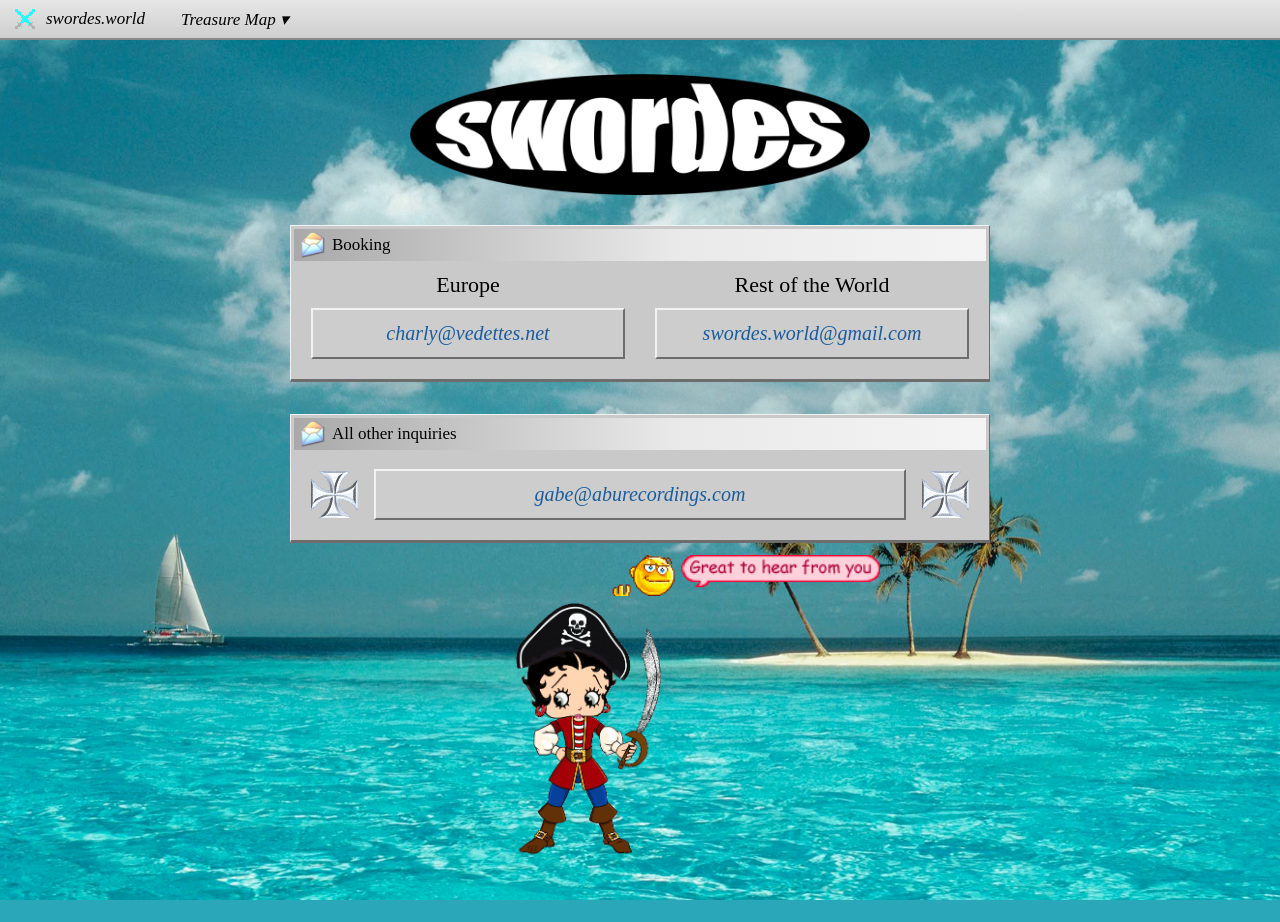
==== contact.html @ 139ad656 "Publish swordes.world site Co-Authored-By: Claude Opus 5.5 <noreply@anthropic.com>" ====
<!DOCTYPE html>
<html lang="en">
<head>
  <meta charset="utf-8">
  <meta name="viewport" content="width=device-width, initial-scale=1">
  <title>Contact - swordes.world</title>
  <link rel="icon" href="images/favicon.png">
  <link rel="stylesheet" href="style.css">
</head>
<body>
  <header id="topbar"></header>

  <main class="page contact">
    <a class="logo" href="index.html"><img src="images/swordes-logo.png" alt="swordes - back to home page"></a>

    <section class="window">
      <h2 class="window-title"><img src="images/mail-icon.png" alt="">Booking</h2>
      <div class="window-body booking">
        <div>
          <h3>Europe</h3>
          <a class="button" href="mailto:charly@vedettes.net">charly@vedettes.net</a>
        </div>
        <div>
          <h3>Rest of the World</h3>
          <a class="button" href="mailto:swordes.world@gmail.com">swordes.world@gmail.com</a>
        </div>
      </div>
    </section>

    <section class="window">
      <h2 class="window-title"><img src="images/mail-icon.png" alt="">All other inquiries</h2>
      <div class="window-body find-me">
        <img src="images/celticcross.gif" alt="">
        <div class="button-row">
          <a class="button" href="mailto:gabe@aburecordings.com">gabe@aburecordings.com</a>
        </div>
        <img src="images/celticcross.gif" alt="">
      </div>
    </section>

    <div class="contact-pirate">
      <img class="betty" src="images/pirate-bettyboop.gif" alt="">
      <img class="bubble" src="images/great-to-hear-from-you.gif" alt="Great to hear from you">
    </div>
  </main>

  <script src="script.js"></script>
</body>
</html>
---- style.css ----
/* ============================================
   swordes.world - shared styles for every page
   ============================================ */

* {
  box-sizing: border-box;
}

html {
  background: #2aa7b8;
}

body {
  margin: 0;
  padding-top: 40px; /* room for the top bar */
  min-height: 100vh;
  font-family: "Times New Roman", Times, serif;
  font-size: 18px;
  color: #000;
}

/* One stationary ocean picture that fills the screen; the page scrolls over it.
   (Done this way instead of "background-attachment: fixed" so it also stays put on iPhones.) */
body::before {
  content: "";
  position: fixed;
  inset: 0;
  z-index: -1;
  background: #2aa7b8 url("images/ocean-bg.jpg") center / cover no-repeat;
}

img {
  max-width: 100%;
  height: auto;
}

a {
  color: #1a5c9e;
}

/* ---------- Top bar + Treasure Map menu ---------- */

.topbar {
  position: fixed;
  top: 0;
  left: 0;
  right: 0;
  z-index: 100;
  height: 40px;
  display: flex;
  align-items: center;
  gap: 36px;
  padding: 0 14px;
  background: linear-gradient(#e6e6e6, #cfcfcf);
  border-bottom: 2px solid #8a8a8a;
  font-style: italic;
  font-size: 17px;
}

.topbar .site-name {
  display: flex;
  align-items: center;
  gap: 10px;
  color: #000;
  text-decoration: none;
}

.topbar .site-name img {
  width: 22px;
  height: 22px;
  image-rendering: pixelated;
}

.menu {
  position: relative;
}

.menu-button {
  font: inherit;
  font-style: italic;
  color: #000;
  background: none;
  border: none;
  padding: 6px 0;
  cursor: pointer;
}

.menu-list {
  display: none;
  position: absolute;
  top: 100%;
  left: 0;
  margin: 0;
  padding: 4px 0;
  list-style: none;
  min-width: 130px;
  background: #d4d4d4;
  border: 1px solid #8a8a8a;
  box-shadow: 2px 2px 0 rgba(0, 0, 0, 0.35);
}

.menu.open .menu-list {
  display: block;
}

.menu-list a {
  display: block;
  padding: 3px 10px;
  color: #000;
  font-size: 15px;
  text-decoration: none;
}

.menu-list a:hover,
.menu-list a:focus {
  background: #1a5c9e;
  color: #fff;
}

/* ---------- Page layout ---------- */

.page {
  position: relative;
  max-width: 700px;
  margin: 0 auto;
  padding: 24px 0 60px;
}

/* The logo is a link back to the home page, centered on every page */
.logo {
  display: block;
  width: 460px;
  max-width: 80%;
  margin: 10px auto 30px;
}

.logo img {
  display: block;
  width: 100%;
}

.corner-pirate {
  position: absolute;
  top: 50px;
  width: 92px;
}

.corner-pirate.left {
  left: 6px;
}

.corner-pirate.right {
  right: 6px;
}

/* ---------- Windows (the gray boxes) ---------- */

.window {
  margin: 0 0 32px;
  background: #c9c9c9;
  border: 1px solid #f2f2f2;
  border-right-color: #6d6d6d;
  border-bottom: 3px solid #6d6d6d;
}

.window-title {
  display: flex;
  align-items: center;
  gap: 6px;
  margin: 3px;
  padding: 3px 6px;
  font-size: 17px;
  font-weight: normal;
  background: linear-gradient(to right, #a9a9a9, #e9e9e9 55%, #f4f4f4);
}

.window-title img {
  width: 26px;
  height: 26px;
}

.window-body {
  padding: 16px 20px 20px;
  text-align: center;
}

/* ---------- Beveled buttons ---------- */

.button {
  display: block;
  padding: 12px 10px;
  color: #1a5c9e;
  font-family: inherit;
  font-style: italic;
  font-size: 18px;
  text-align: center;
  text-decoration: none;
  background: #cdcdcd;
  border: 2px solid;
  border-color: #f2f2f2 #6d6d6d #6d6d6d #f2f2f2;
  cursor: pointer;
}

.button:hover {
  background: #d9d9d9;
}

.button:active {
  border-color: #6d6d6d #f2f2f2 #f2f2f2 #6d6d6d;
}

.button-row {
  display: flex;
}

.button-row .button {
  flex: 1;
}

.button-stack {
  display: flex;
  flex-direction: column;
  gap: 8px;
}

.big .button {
  font-size: 36px;
  padding: 10px;
}

/* ---------- Email sign-up (placeholder) ---------- */

.signup {
  display: flex;
  gap: 14px;
}

.signup input {
  flex: 1;
  min-width: 0;
  padding: 14px 16px;
  font-family: inherit;
  font-size: 17px;
  background: #e8e8e8;
  border: none;
}

.signup .button {
  flex: 0 0 auto;
  min-width: 160px;
  font-style: normal;
  font-size: 20px;
}

/* ---------- Home page ---------- */

.welcome-heading {
  display: flex;
  align-items: center;
  justify-content: space-between;
  gap: 8px;
}

.welcome-heading h1 {
  margin: 0;
  font-size: 42px;
  font-style: italic;
  font-weight: normal;
}

.welcome-heading img {
  width: 82px;
  flex: 0 0 auto;
}

.welcome-text {
  margin: 14px 0 8px;
  line-height: 1.3;
}

.announcement-link {
  display: block;
  font-size: 34px;
  font-style: italic;
}

/* Music player box. Black while loading, then Webamp (big screens) or the simple player (phones). */
.player-loading {
  display: flex;
  align-items: center;
  justify-content: center;
  min-height: 464px;
  color: #ccc;
  font-style: italic;
  background: #000;
}

.webamp-box {
  position: relative;
  height: 464px; /* Webamp's windows are laid out to fit this exactly */
}

.simple-player {
  padding: 12px;
  text-align: left;
  background: #000;
  border: 6px solid #2a5fa8;
  box-shadow: inset 0 0 0 2px #7fa6dd;
}

.simple-player .now-playing {
  margin: 0 0 10px;
  color: #ff9ad5;
  font-style: italic;
}

.simple-player audio {
  display: block;
  width: 100%;
}

.simple-player ol {
  margin: 12px 0 0;
  padding-left: 28px;
  color: #ccc;
}

.simple-player li button {
  width: 100%;
  padding: 6px 4px;
  font-family: inherit;
  font-size: 17px;
  text-align: left;
  color: #ccc;
  background: none;
  border: none;
  cursor: pointer;
}

.simple-player li button.playing {
  color: #fff;
  background: #2a5fa8;
}

.find-me {
  display: flex;
  align-items: center;
  gap: 16px;
}

.find-me .button-row {
  flex: 1;
}

.find-me > img {
  width: 47px;
  flex: 0 0 auto;
}

.know-more {
  text-align: center;
  padding-top: 20px;
}

.know-more img {
  display: block;
  margin: 0 auto;
}

.know-more .enter img {
  width: 90px;
  margin-top: 8px;
}

/* ---------- Videos page ---------- */

.announcement-row {
  display: flex;
  align-items: center;
  gap: 16px;
}

.announcement-row p {
  flex: 1;
  margin: 0;
  font-size: 34px;
  font-style: italic;
  line-height: 1.15;
}

.announcement-row img {
  width: 170px;
  flex: 0 0 auto;
}

.video-area {
  position: relative;
  width: 86%;
  margin: 0 auto 40px;
}

.video {
  position: relative;
  aspect-ratio: 16 / 9;
  background: #000;
}

.video iframe {
  position: absolute;
  inset: 0;
  width: 100%;
  height: 100%;
  border: 0;
}

.eye {
  position: absolute;
  top: 18%;
  right: -60px;
  width: 66px;
  border: 1px solid #fff;
}

.ankhs {
  position: absolute;
  left: -8%;
  bottom: -50px;
  display: flex;
  gap: 16px;
}

.ankhs img {
  width: 80px;
}

.gate-of-knowledge {
  display: block;
  width: 468px;
  max-width: 100%;
  margin: 60px auto 40px;
}

.garden {
  position: relative;
  width: 64%;
  margin: 70px auto 40px;
}

.garden .gate {
  display: block;
  width: 100%;
}

.garden .shark {
  position: absolute;
  top: -80px;
  left: -16%;
  width: 165px;
}

.garden .sorceress {
  position: absolute;
  top: -110px;
  right: -12%;
  width: 155px;
}

/* ---------- Tour Dates page ---------- */

.tour-body {
  display: flex;
  align-items: center;
  gap: 20px;
}

.tour-body > img {
  width: 75px;
  flex: 0 0 auto;
}

.tour-body .button-stack {
  flex: 1;
  margin-right: 95px; /* keeps the buttons centered, like the mockup */
}

.notify-text {
  margin: 22px 0 14px;
  color: #1a5c9e;
  font-size: 22px;
  line-height: 1.3;
}

.music-gif {
  display: block;
  width: 110px;
  margin: 0 auto;
}

/* ---------- Music page ---------- */

.tagline {
  margin: -20px 0 22px;
  font-size: 44px;
  font-style: italic;
  font-weight: normal;
  text-align: center;
}

.music-body {
  display: flex;
  align-items: center;
  gap: 20px;
}

.music-body > img {
  width: 55px;
  flex: 0 0 auto;
  margin-left: 40px;
}

.music-body .button-stack {
  flex: 0 1 350px;
  margin-left: 50px;
}

.music-body .button {
  font-size: 30px;
  padding: 10px;
}

/* ---------- Contact page ---------- */

.booking {
  display: flex;
  gap: 30px;
  padding-top: 8px;
}

.booking > div {
  flex: 1;
}

.booking h3 {
  margin: 0 0 10px;
  font-size: 22px;
  font-weight: normal;
}

.contact .button {
  font-size: 20px;
  word-break: break-word;
}

.contact-pirate {
  position: relative;
  width: 260px;
  margin: 0 auto;
}

.contact-pirate .betty {
  display: block;
  width: 175px;
}

.contact-pirate .bubble {
  position: absolute;
  top: -20px;
  left: 100px;
  width: 270px;
  max-width: none;
}

/* ---------- Phones ---------- */

@media (max-width: 740px) {
  body {
    font-size: 16px;
  }

  .topbar {
    gap: 20px;
  }

  .page {
    padding: 16px 16px 40px;
  }

  .corner-pirate {
    width: 54px;
  }

  .logo {
    max-width: 62%;
  }

  .window-body {
    padding: 12px;
  }

  .button {
    font-size: 16px;
  }

  .button-row {
    flex-wrap: wrap;
  }

  .button-row .button {
    flex: 1 1 33%;
  }

  .welcome-heading h1 {
    font-size: 26px;
  }

  .welcome-heading img {
    width: 48px;
  }

  .announcement-link {
    font-size: 24px;
  }

  .player-loading {
    min-height: 180px;
  }

  .find-me {
    gap: 6px;
  }

  .find-me > img {
    width: 28px;
  }

  .signup {
    flex-direction: column;
    gap: 8px;
  }

  .announcement-row p {
    font-size: 22px;
  }

  .announcement-row img {
    width: 90px;
  }

  .video-area {
    width: 100%;
  }

  .eye {
    right: 4px;
    top: auto;
    bottom: -30px;
    width: 46px;
  }

  .ankhs {
    left: 0;
    bottom: -40px;
  }

  .ankhs img {
    width: 44px;
  }

  .garden {
    width: 78%;
  }

  .garden .shark {
    top: -50px;
    width: 100px;
  }

  .garden .sorceress {
    top: -60px;
    width: 80px;
  }

  .big .button,
  .music-body .button {
    font-size: 22px;
  }

  .tour-body,
  .music-body {
    gap: 10px;
  }

  .tour-body > img {
    width: 40px;
  }

  .tour-body .button-stack {
    margin-right: 0;
  }

  .music-body > img {
    width: 34px;
    margin-left: 0;
  }

  .music-body .button-stack {
    flex: 1;
    margin-left: 0;
  }

  .notify-text {
    font-size: 18px;
  }

  .tagline {
    font-size: 28px;
    margin-top: -14px;
  }

  .booking {
    flex-direction: column;
    gap: 16px;
  }

  .contact .button {
    font-size: 16px;
  }

  .contact-pirate {
    width: 220px;
    margin-top: 30px;
  }

  .contact-pirate .betty {
    width: 140px;
  }

  .contact-pirate .bubble {
    left: 70px;
    width: 160px;
  }
}
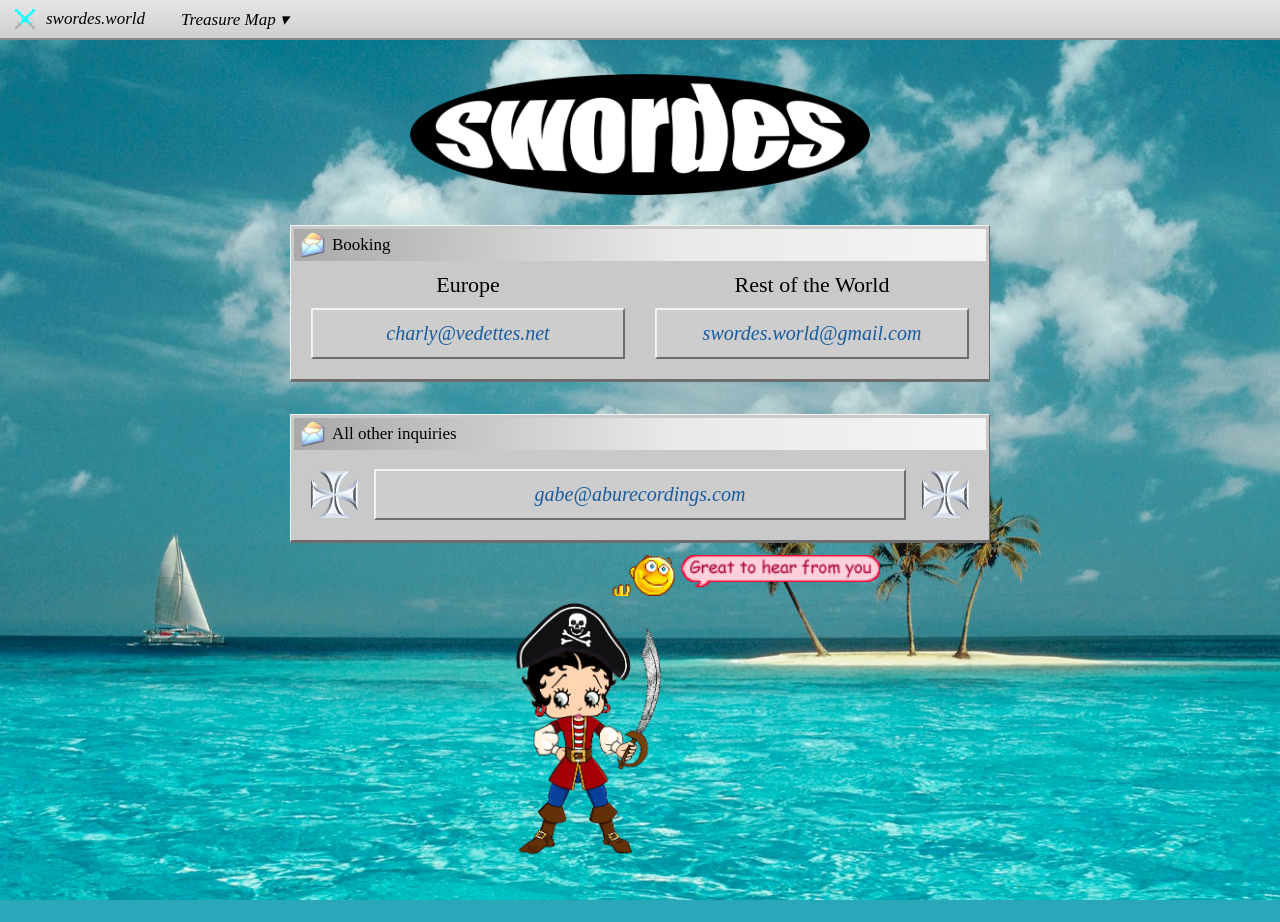
==== commit e08f54de: "Make menu bar sticky with solid gray so iPhone status bar area matches Co-Authored-By: Claude Opus 5" ====
--- a/contact.html
+++ b/contact.html
@@ -3,6 +3,7 @@
 <head>
   <meta charset="utf-8">
   <meta name="viewport" content="width=device-width, initial-scale=1">
+  <meta name="theme-color" content="#e6e6e6">
   <title>Contact - swordes.world</title>
   <link rel="icon" href="images/favicon.png">
   <link rel="stylesheet" href="style.css">
--- a/style.css
+++ b/style.css
@@ -12,7 +12,6 @@
 
 body {
   margin: 0;
-  padding-top: 40px; /* room for the top bar */
   min-height: 100vh;
   font-family: "Times New Roman", Times, serif;
   font-size: 18px;
@@ -40,18 +39,19 @@
 
 /* ---------- Top bar + Treasure Map menu ---------- */
 
+/* Sticky, with a solid gray background-color under the gradient: iPhone Safari
+   reads that solid color to tint the area behind the clock and battery. */
 .topbar {
-  position: fixed;
+  position: sticky;
   top: 0;
-  left: 0;
-  right: 0;
   z-index: 100;
   height: 40px;
   display: flex;
   align-items: center;
   gap: 36px;
   padding: 0 14px;
-  background: linear-gradient(#e6e6e6, #cfcfcf);
+  background-color: #e6e6e6;
+  background-image: linear-gradient(#e6e6e6, #cfcfcf);
   border-bottom: 2px solid #8a8a8a;
   font-style: italic;
   font-size: 17px;
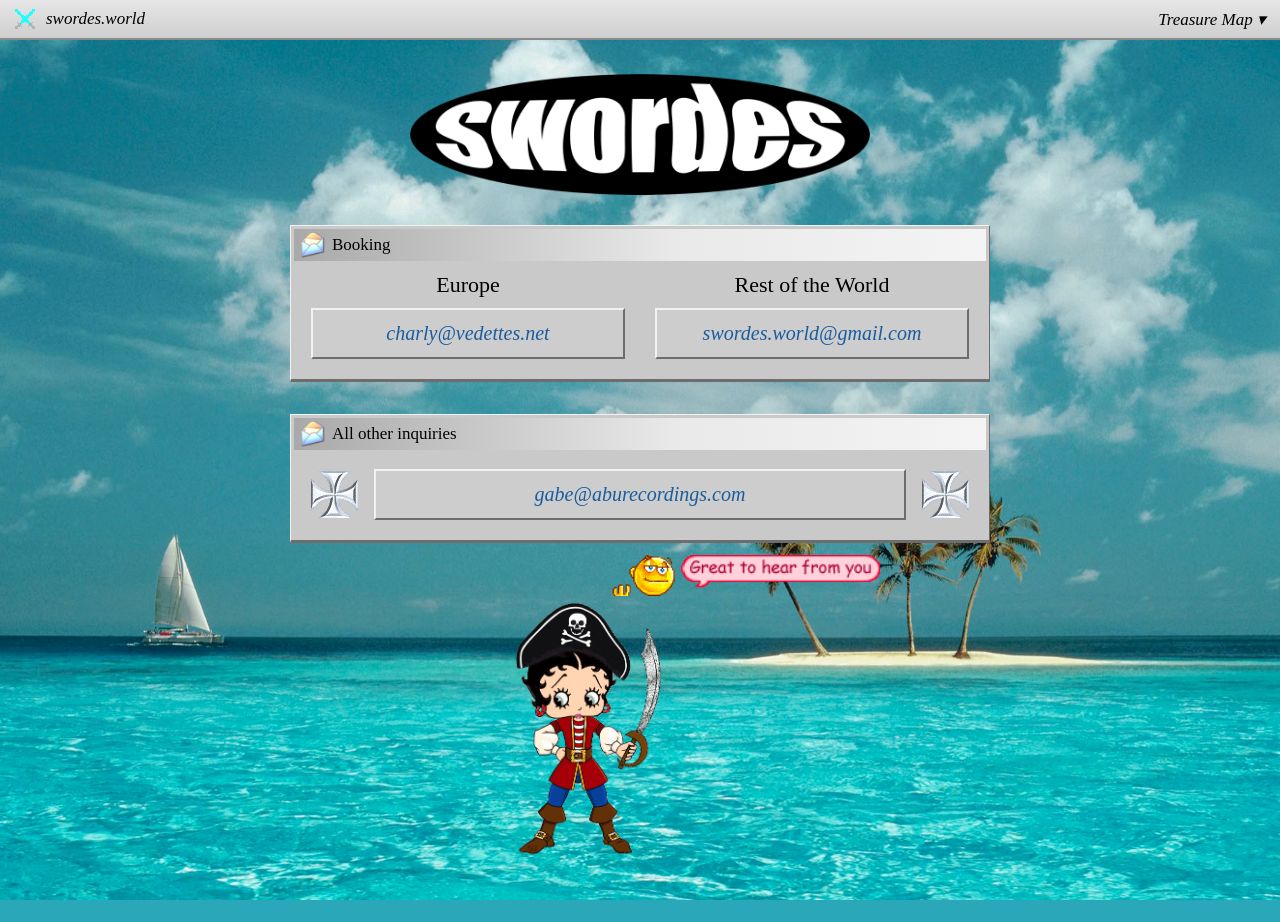
==== commit 17614698: "Version-tag CSS/JS so phones never mix new pages with old styles; older-iPhone collage fallback Co-A" ====
--- a/contact.html
+++ b/contact.html
@@ -6,7 +6,7 @@
   <meta name="theme-color" content="#e6e6e6">
   <title>Contact - swordes.world</title>
   <link rel="icon" href="images/favicon.png">
-  <link rel="stylesheet" href="style.css">
+  <link rel="stylesheet" href="style.css?v=2026-10-06b">
 </head>
 <body>
   <header id="topbar"></header>
@@ -45,6 +45,6 @@
     </div>
   </main>
 
-  <script src="script.js"></script>
+  <script src="script.js?v=2026-10-06b"></script>
 </body>
 </html>
--- a/style.css
+++ b/style.css
@@ -71,8 +71,10 @@
   image-rendering: pixelated;
 }
 
+/* The Treasure Map menu sits at the right end of the bar on every screen size */
 .menu {
   position: relative;
+  margin-left: auto;
 }
 
 .menu-button {
@@ -89,7 +91,7 @@
   display: none;
   position: absolute;
   top: 100%;
-  left: 0;
+  right: 0; /* opens toward the left, so it never runs off the right edge */
   margin: 0;
   padding: 4px 0;
   list-style: none;
@@ -506,26 +508,85 @@
   text-align: center;
 }
 
+/* Buttons are centered in the box; the music note floats at the left edge */
 .music-body {
-  display: flex;
-  align-items: center;
-  gap: 20px;
+  position: relative;
+  display: flex;
+  justify-content: center;
 }
 
 .music-body > img {
+  position: absolute;
+  top: 50%;
+  left: 46px;
   width: 55px;
-  flex: 0 0 auto;
-  margin-left: 40px;
+  transform: translateY(-50%);
 }
 
 .music-body .button-stack {
   flex: 0 1 350px;
-  margin-left: 50px;
 }
 
 .music-body .button {
   font-size: 30px;
   padding: 10px;
+}
+
+/* GIF collage under the Music page buttons: a tight, slightly random cluster
+   with about 24px between neighbours and no tilts. Positions and sizes are
+   percentages of a 384 x 192 box, so the arrangement shrinks evenly on phones
+   (gaps stay between 15px and 25px on every screen size). */
+.gif-collage {
+  position: relative;
+  width: 384px;
+  max-width: 100%;
+  aspect-ratio: 384 / 192;
+  margin: 47px auto 0; /* 47px = the box's normal 32px gap + 15px lower, as requested */
+}
+
+.gif-collage img {
+  position: absolute;
+  height: auto;
+}
+
+/* Older iPhones (Safari before iOS 15) don't understand aspect-ratio, which
+   would leave the collage box with no height. This gives it the same
+   2:1 shape a different way. */
+@supports not (aspect-ratio: 1) {
+  .gif-collage {
+    height: 0;
+    padding-bottom: 50%;
+  }
+}
+
+.gif-collage .g-lotus {
+  left: 0;
+  top: 8.33%;
+  width: 28.13%;
+}
+
+.gif-collage .g-chinese {
+  left: 34.38%;
+  top: 0;
+  width: 39.06%;
+}
+
+.gif-collage .g-montage {
+  left: 79.69%;
+  top: 0;
+  width: 18.75%;
+}
+
+.gif-collage .g-rainbow {
+  left: 79.69%;
+  top: 50%;
+  width: 20.31%;
+}
+
+.gif-collage .g-om {
+  left: 17.19%;
+  top: 77.08%;
+  width: 10.94%;
 }
 
 /* ---------- Contact page ---------- */
@@ -685,8 +746,7 @@
     font-size: 22px;
   }
 
-  .tour-body,
-  .music-body {
+  .tour-body {
     gap: 10px;
   }
 
@@ -699,13 +759,14 @@
   }
 
   .music-body > img {
+    left: 6px;
     width: 34px;
-    margin-left: 0;
-  }
-
+  }
+
+  /* Equal space on both sides keeps the buttons centered and clear of the note */
   .music-body .button-stack {
-    flex: 1;
-    margin-left: 0;
+    flex: 0 1 auto;
+    width: calc(100% - 80px);
   }
 
   .notify-text {
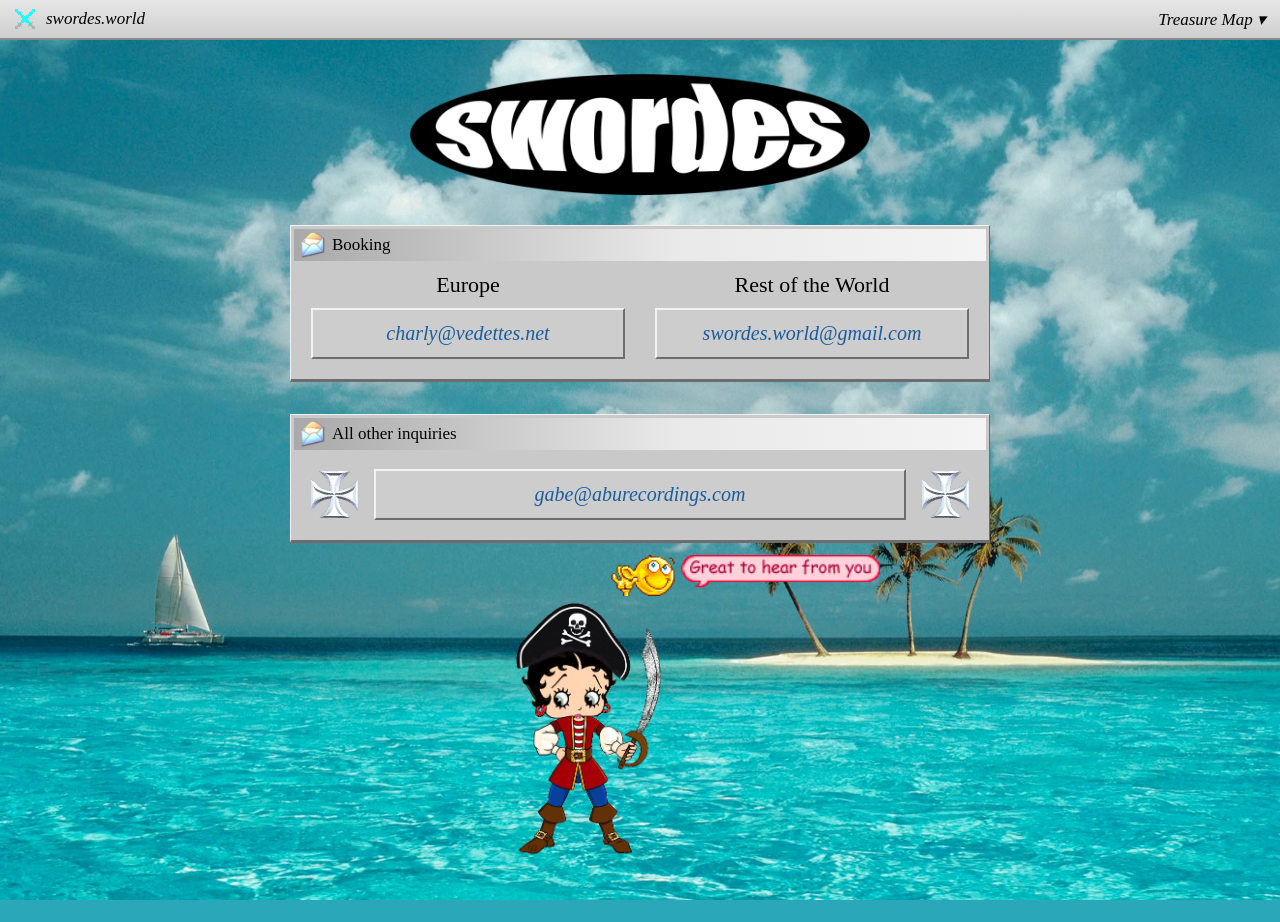
==== commit 79f575ea: "Tour Dates: center ticket buttons; move email sign-up into its own box Co-Authored-By: Claude Opus 5" ====
--- a/contact.html
+++ b/contact.html
@@ -6,7 +6,7 @@
   <meta name="theme-color" content="#e6e6e6">
   <title>Contact - swordes.world</title>
   <link rel="icon" href="images/favicon.png">
-  <link rel="stylesheet" href="style.css?v=2026-10-06b">
+  <link rel="stylesheet" href="style.css?v=2026-10-06d">
 </head>
 <body>
   <header id="topbar"></header>
@@ -45,6 +45,6 @@
     </div>
   </main>
 
-  <script src="script.js?v=2026-10-06b"></script>
+  <script src="script.js?v=2026-10-06d"></script>
 </body>
 </html>
--- a/style.css
+++ b/style.css
@@ -469,24 +469,27 @@
 
 /* ---------- Tour Dates page ---------- */
 
+/* Ticket buttons are centered in the box; the ticket GIF floats at the left edge */
 .tour-body {
-  display: flex;
-  align-items: center;
-  gap: 20px;
+  position: relative;
+  display: flex;
+  justify-content: center;
 }
 
 .tour-body > img {
-  width: 75px;
-  flex: 0 0 auto;
+  position: absolute;
+  top: 50%;
+  left: 12px;
+  width: 72px;
+  transform: translateY(-50%);
 }
 
 .tour-body .button-stack {
-  flex: 1;
-  margin-right: 95px; /* keeps the buttons centered, like the mockup */
+  flex: 0 1 470px; /* wide enough for "San Francisco (DJ set) 11/6" on one line */
 }
 
 .notify-text {
-  margin: 22px 0 14px;
+  margin: 0 0 14px;
   color: #1a5c9e;
   font-size: 22px;
   line-height: 1.3;
@@ -746,16 +749,15 @@
     font-size: 22px;
   }
 
-  .tour-body {
-    gap: 10px;
-  }
-
   .tour-body > img {
-    width: 40px;
-  }
-
+    left: 0;
+    width: 36px;
+  }
+
+  /* Equal space on both sides keeps the buttons centered and clear of the ticket */
   .tour-body .button-stack {
-    margin-right: 0;
+    flex: 0 1 auto;
+    width: calc(100% - 84px);
   }
 
   .music-body > img {
@@ -801,3 +803,11 @@
     width: 160px;
   }
 }
+
+/* Very small phones (e.g. 320px wide): slightly smaller ticket-button text
+   so the city names fit on one line next to the ticket GIF */
+@media (max-width: 360px) {
+  .tour-body .button {
+    font-size: 18px;
+  }
+}
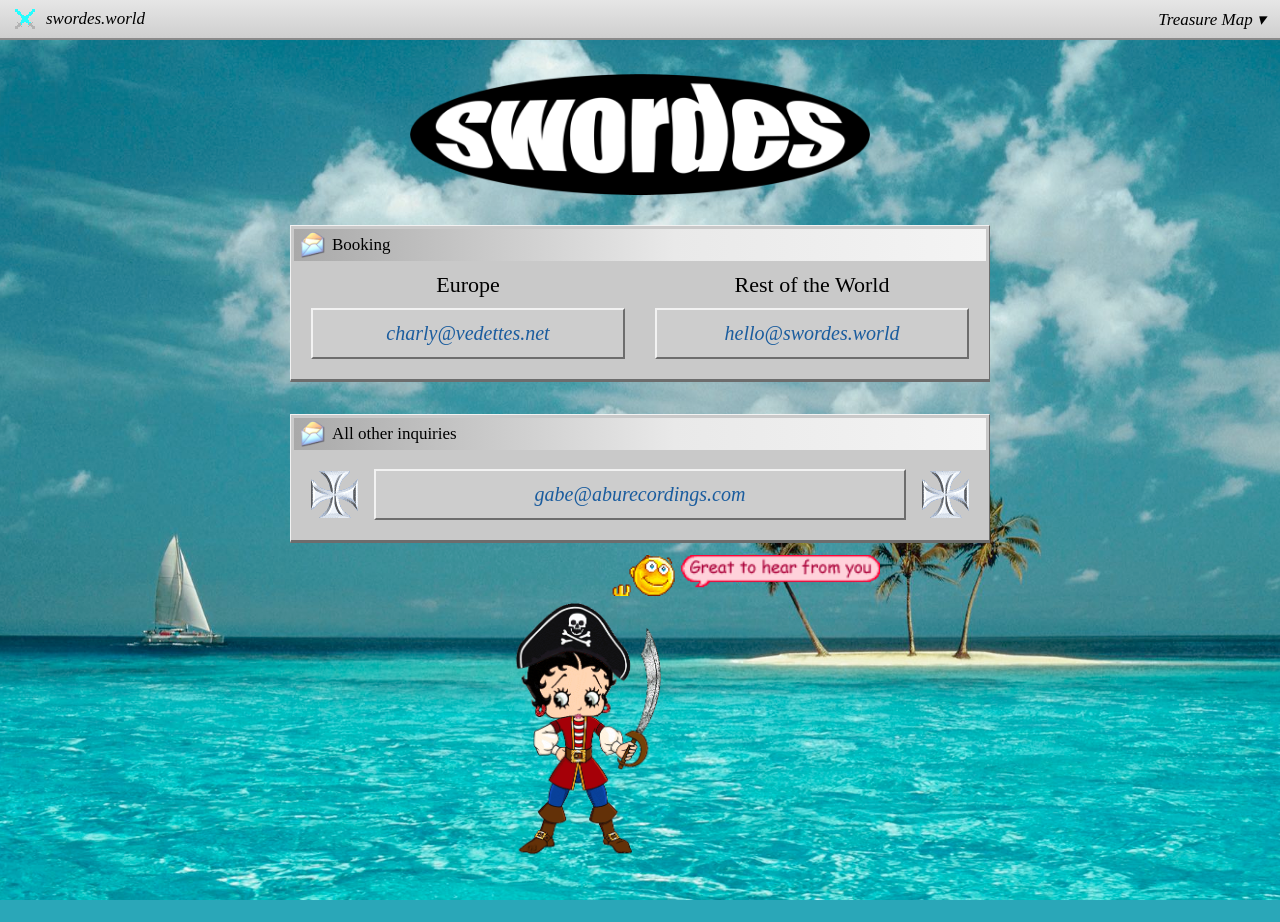
==== commit 3e6f0018: "Contact: Rest of the World booking email is now hello@swordes.world Co-Authored-By: Claude Opus 5.5 " ====
--- a/contact.html
+++ b/contact.html
@@ -23,7 +23,7 @@
         </div>
         <div>
           <h3>Rest of the World</h3>
-          <a class="button" href="mailto:swordes.world@gmail.com">swordes.world@gmail.com</a>
+          <a class="button" href="mailto:hello@swordes.world">hello@swordes.world</a>
         </div>
       </div>
     </section>
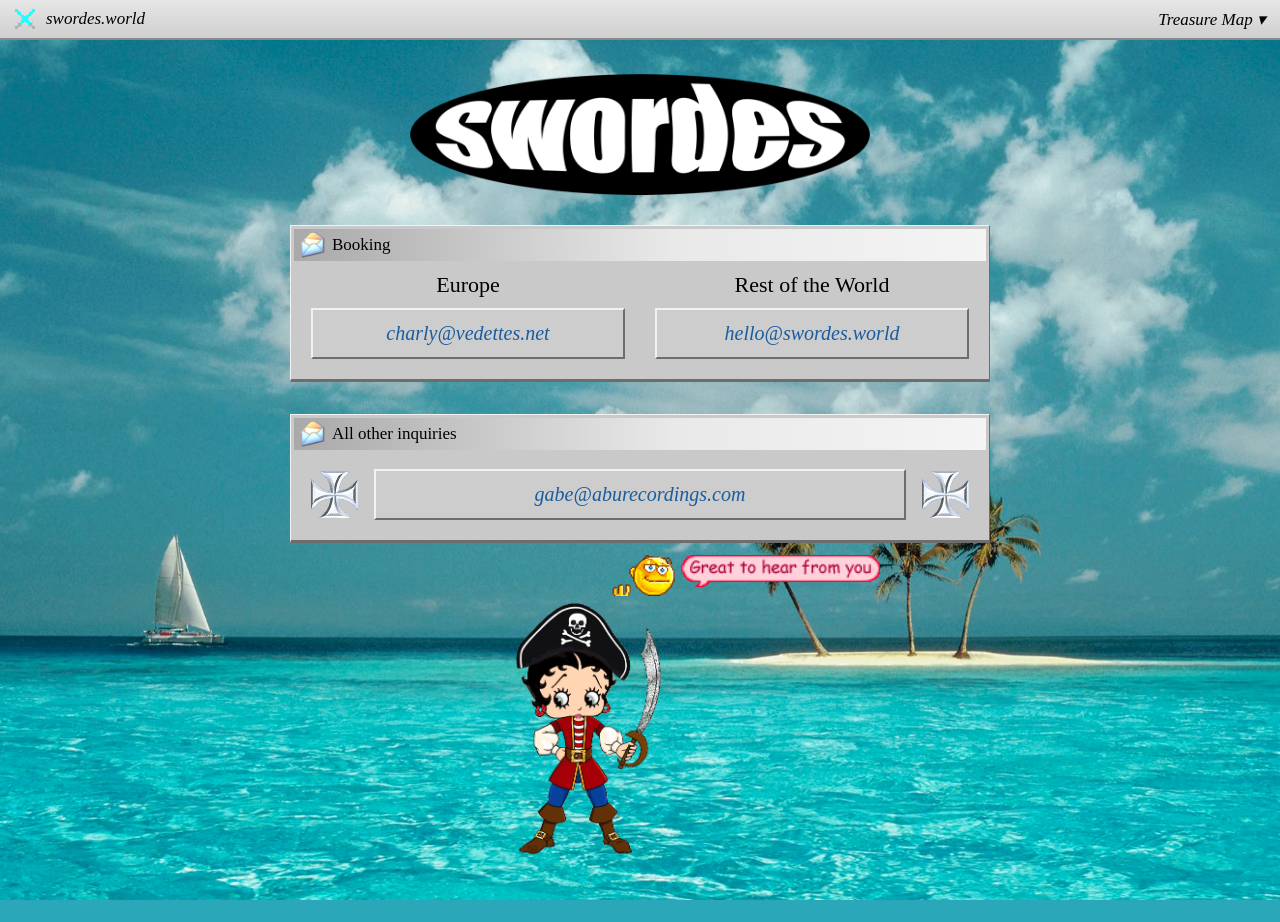
==== commit 027e4e73: "Home: mirror the left mermaid so the two sit back to back Bumps the CSS/JS version tag to 2026-10-15" ====
--- a/contact.html
+++ b/contact.html
@@ -6,7 +6,7 @@
   <meta name="theme-color" content="#e6e6e6">
   <title>Contact - swordes.world</title>
   <link rel="icon" href="images/favicon.png">
-  <link rel="stylesheet" href="style.css?v=2026-10-06d">
+  <link rel="stylesheet" href="style.css?v=2026-10-15a">
 </head>
 <body>
   <header id="topbar"></header>
@@ -45,6 +45,6 @@
     </div>
   </main>
 
-  <script src="script.js?v=2026-10-06d"></script>
+  <script src="script.js?v=2026-10-15a"></script>
 </body>
 </html>
--- a/style.css
+++ b/style.css
@@ -275,6 +275,11 @@
   flex: 0 0 auto;
 }
 
+/* Left mermaid is flipped so the two sit back to back. */
+.welcome-heading img.mirrored {
+  transform: scaleX(-1);
+}
+
 .welcome-text {
   margin: 14px 0 8px;
   line-height: 1.3;
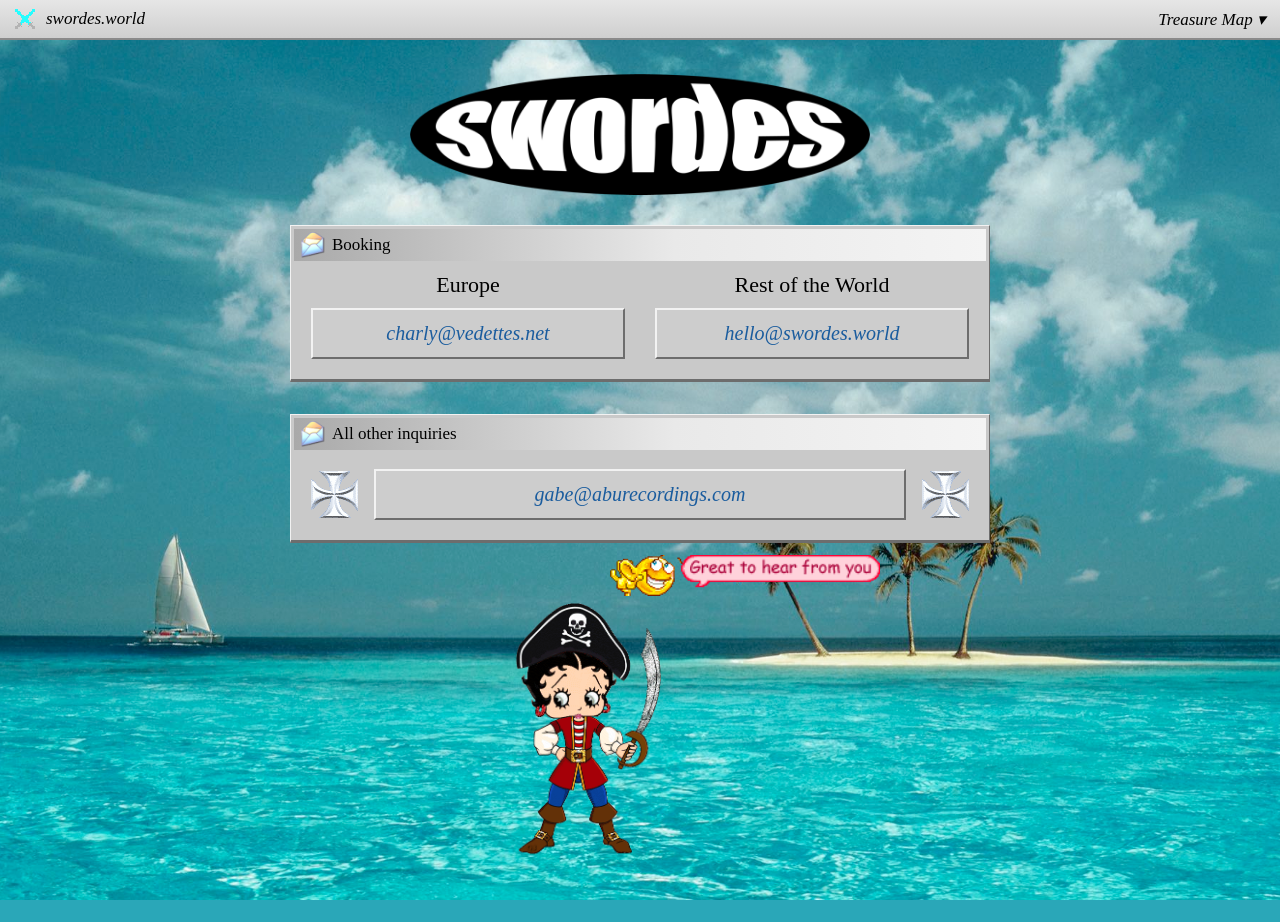
==== commit 26c10221: "Short page addresses: /music, /video, /tour, /contact Renames tour-dates.html to tour.html and video" ====
--- a/contact.html
+++ b/contact.html
@@ -6,13 +6,13 @@
   <meta name="theme-color" content="#e6e6e6">
   <title>Contact - swordes.world</title>
   <link rel="icon" href="images/favicon.png">
-  <link rel="stylesheet" href="style.css?v=2026-10-15a">
+  <link rel="stylesheet" href="style.css?v=2026-11-05a">
 </head>
 <body>
   <header id="topbar"></header>
 
   <main class="page contact">
-    <a class="logo" href="index.html"><img src="images/swordes-logo.png" alt="swordes - back to home page"></a>
+    <a class="logo" href="/"><img src="images/swordes-logo.png" alt="swordes - back to home page"></a>
 
     <section class="window">
       <h2 class="window-title"><img src="images/mail-icon.png" alt="">Booking</h2>
@@ -45,6 +45,6 @@
     </div>
   </main>
 
-  <script src="script.js?v=2026-10-15a"></script>
+  <script src="script.js?v=2026-11-05a"></script>
 </body>
 </html>
